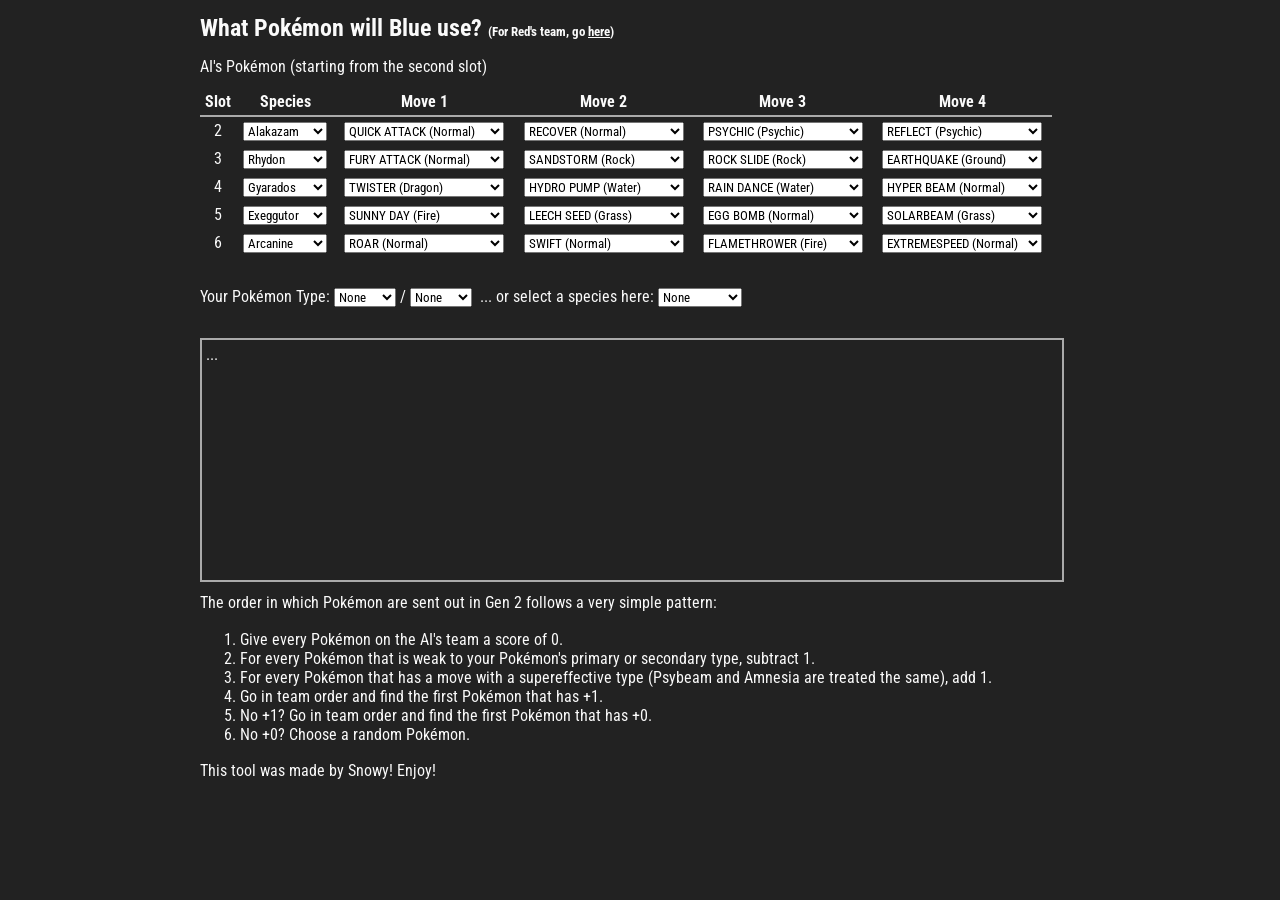
==== what-will-blue-send-out-next.html @ 7850ec68 "What will blue send out next" ====
<!DOCTYPE html>

<!--

    What Will Blue Send Out Next?
    Copyright (C) 2026 Snowy

    This program is free software: you can redistribute it and/or modify
    it under the terms of the GNU General Public License as published by
    the Free Software Foundation, under ONLY version 3 of the License.

    This program is distributed in the hope that it will be useful,
    but WITHOUT ANY WARRANTY; without even the implied warranty of
    MERCHANTABILITY or FITNESS FOR A PARTICULAR PURPOSE.  See the
    GNU General Public License for more details.

    See <https://www.gnu.org/licenses/> for licenses.

    ---

    NOTE: I do not own Pokémon or Pokémon Gold, Silver, or Crystal. Those
    are property of The Pokémon Company.
    
    Please support the official games (if/when TPC/Nintendo allow it).

-->

<html lang="en">
<head>
<meta charset="UTF-8" />
<meta name="viewport" content="width=880px" />
<link rel="preconnect" href="https://fonts.googleapis.com" />
<link rel="preconnect" href="https://fonts.gstatic.com" crossorigin />
<link href="https://fonts.googleapis.com/css2?family=Roboto+Condensed:ital,wght@0,100..900;1,100..900&display=swap" rel="stylesheet" />
<meta content="What will Blue send out next?" property="og:title" />
<meta content="Tool that tells you what order Blue will send out his Pokémon." property="og:description" />
<style>
* {
    font-family: 'Roboto Condensed', sans-serif;
}
body {
    background-color: #222222;
    color: #FAFAFA;
    margin: 10px;
}
a {
    color: #FAFAFA;
}
h1 {
    font-size: 24px;
    margin: 0;
    margin-bottom: 10px;
    line-height: 1.5;
}
p, #order {
    font-size: 16px;
    line-height: 1.4;
    margin: 0;
}
table {
    border-collapse: collapse;
    width: 852px;
    margin-top: 10px;
    margin-bottom: 10px;
}
th {
    border-bottom: #AAAAAA;
    border-width: 2px;
    border-bottom-style: solid;
    padding: 4px;
    text-align: center;
}
td {
    padding: 4px;
    text-align: center;
}
#order {
    border: 1px solid #AAAAAA;
    border-width: 2px;
    width: 852px;
    height: 232px;
    padding: 4px;
    margin-top: 10px;
    margin-bottom: 10px;
}
p.error {
    color: #FF9999
}
p.fatalerror {
    color: #FF2222
}
td p {
    margin: 0;
    line-height: 1;
}
td {
    vertical-align: center;
}

</style>
<script>

const allTypes = [
    "None",
    "Normal",
    "Fighting",
    "Flying",
    "Poison",
    "Ground",
    "Rock",
    "Bird",
    "Bug",
    "Ghost",
    "Steel",
    "???",
    "Fire",
    "Water",
    "Grass",
    "Electric",
    "Psychic",
    "Ice",
    "Dragon",
    "Dark",
]

const allMoves = [
    ["None", "None"], // apparently programmed into the game
    ["POUND", "Normal"],
    ["KARATE CHOP", "Fighting"],
    ["DOUBLESLAP", "Normal"],
    ["COMET PUNCH", "Normal"],
    ["MEGA PUNCH", "Normal"],
    ["PAY DAY", "Normal"],
    ["FIRE PUNCH", "Fire"],
    ["ICE PUNCH", "Ice"],
    ["THUNDERPUNCH", "Electric"],
    ["SCRATCH", "Normal"],
    ["VICEGRIP", "Normal"],
    ["GUILLOTINE", "Normal"],
    ["RAZOR WIND", "Normal"],
    ["SWORDS DANCE", "Normal"],
    ["CUT", "Normal"],
    ["GUST", "Flying"],
    ["WING ATTACK", "Flying"],
    ["WHIRLWIND", "Normal"],
    ["FLY", "Flying"],
    ["BIND", "Normal"],
    ["SLAM", "Normal"],
    ["VINE WHIP", "Grass"],
    ["STOMP", "Normal"],
    ["DOUBLE KICK", "Fighting"],
    ["MEGA KICK", "Normal"],
    ["JUMP KICK", "Fighting"],
    ["ROLLING KICK", "Fighting"],
    ["SAND ATTACK", "Ground"],
    ["HEADBUTT", "Normal"],
    ["HORN ATTACK", "Normal"],
    ["FURY ATTACK", "Normal"],
    ["HORN DRILL", "Normal"],
    ["TACKLE", "Normal"],
    ["BODY SLAM", "Normal"],
    ["WRAP", "Normal"],
    ["TAKE DOWN", "Normal"],
    ["THRASH", "Normal"],
    ["DOUBLE EDGE", "Normal"],
    ["TAIL WHIP", "Normal"],
    ["POISON STING", "Poison"],
    ["TWINEEDLE", "Bug"],
    ["PIN MISSILE", "Bug"],
    ["LEER", "Normal"],
    ["BITE", "Dark"],
    ["GROWL", "Normal"],
    ["ROAR", "Normal"],
    ["SING", "Normal"],
    ["SUPERSONIC", "Normal"],
    ["SONICBOOM", "Normal"],
    ["DISABLE", "Normal"],
    ["ACID", "Poison"],
    ["EMBER", "Fire"],
    ["FLAMETHROWER", "Fire"],
    ["MIST", "Ice"],
    ["WATER GUN", "Water"],
    ["HYDRO PUMP", "Water"],
    ["SURF", "Water"],
    ["ICE BEAM", "Ice"],
    ["BLIZZARD", "Ice"],
    ["PSYBEAM", "Psychic"],
    ["BUBBLEBEAM", "Water"],
    ["AURORA BEAM", "Ice"],
    ["HYPER BEAM", "Normal"],
    ["PECK", "Flying"],
    ["DRILL PECK", "Flying"],
    ["SUBMISSION", "Fighting"],
    ["LOW KICK", "Fighting"],
    ["COUNTER", "Fighting"],
    ["SEISMIC TOSS", "Fighting"],
    ["STRENGTH", "Normal"],
    ["ABSORB", "Grass"],
    ["MEGA DRAIN", "Grass"],
    ["LEECH SEED", "Grass"],
    ["GROWTH", "Normal"],
    ["RAZOR LEAF", "Grass"],
    ["SOLARBEAM", "Grass"],
    ["POISONPOWDER", "Poison"],
    ["STUN SPORE", "Grass"],
    ["SLEEP POWDER", "Grass"],
    ["PETAL DANCE", "Grass"],
    ["STRING SHOT", "Bug"],
    ["DRAGON RAGE", "Dragon"],
    ["FIRE SPIN", "Fire"],
    ["THUNDERSHOCK", "Electric"],
    ["THUNDERBOLT", "Electric"],
    ["THUNDER WAVE", "Electric"],
    ["THUNDER", "Electric"],
    ["ROCK THROW", "Rock"],
    ["EARTHQUAKE", "Ground"],
    ["FISSURE", "Ground"],
    ["DIG", "Ground"],
    ["TOXIC", "Poison"],
    ["CONFUSION", "Psychic"],
    ["PSYCHIC", "Psychic"],
    ["HYPNOSIS", "Psychic"],
    ["MEDITATE", "Psychic"],
    ["AGILITY", "Psychic"],
    ["QUICK ATTACK", "Normal"],
    ["RAGE", "Normal"],
    ["TELEPORT", "Psychic"],
    ["NIGHT SHADE", "Ghost"],
    ["MIMIC", "Normal"],
    ["SCREECH", "Normal"],
    ["DOUBLE TEAM", "Normal"],
    ["RECOVER", "Normal"],
    ["HARDEN", "Normal"],
    ["MINIMIZE", "Normal"],
    ["SMOKESCREEN", "Normal"],
    ["CONFUSE RAY", "Ghost"],
    ["WITHDRAW", "Water"],
    ["DEFENSE CURL", "Normal"],
    ["BARRIER", "Psychic"],
    ["LIGHT SCREEN", "Psychic"],
    ["HAZE", "Ice"],
    ["REFLECT", "Psychic"],
    ["FOCUS ENERGY", "Normal"],
    ["BIDE", "Normal"],
    ["METRONOME", "Normal"],
    ["MIRROR MOVE", "Flying"],
    ["SELFDESTRUCT", "Normal"],
    ["EGG BOMB", "Normal"],
    ["LICK", "Ghost"],
    ["SMOG", "Poison"],
    ["SLUDGE", "Poison"],
    ["BONE CLUB", "Ground"],
    ["FIRE BLAST", "Fire"],
    ["WATERFALL", "Water"],
    ["CLAMP", "Water"],
    ["SWIFT", "Normal"],
    ["SKULL BASH", "Normal"],
    ["SPIKE CANNON", "Normal"],
    ["CONSTRICT", "Normal"],
    ["AMNESIA", "Psychic"],
    ["KINESIS", "Psychic"],
    ["SOFTBOILED", "Normal"],
    ["HI JUMP KICK", "Fighting"],
    ["GLARE", "Normal"],
    ["DREAM EATER", "Psychic"],
    ["POISON GAS", "Poison"],
    ["BARRAGE", "Normal"],
    ["LEECH LIFE", "Bug"],
    ["LOVELY KISS", "Normal"],
    ["SKY ATTACK", "Flying"],
    ["TRANSFORM", "Normal"],
    ["BUBBLE", "Water"],
    ["DIZZY PUNCH", "Normal"],
    ["SPORE", "Grass"],
    ["FLASH", "Normal"],
    ["PSYWAVE", "Psychic"],
    ["SPLASH", "Normal"],
    ["ACID ARMOR", "Poison"],
    ["CRABHAMMER", "Water"],
    ["EXPLOSION", "Normal"],
    ["FURY SWIPES", "Normal"],
    ["BONEMERANG", "Ground"],
    ["REST", "Psychic"],
    ["ROCK SLIDE", "Rock"],
    ["HYPER FANG", "Normal"],
    ["SHARPEN", "Normal"],
    ["CONVERSION", "Normal"],
    ["TRI ATTACK", "Normal"],
    ["SUPER FANG", "Normal"],
    ["SLASH", "Normal"],
    ["SUBSTITUTE", "Normal"],
    ["STRUGGLE", "Normal"],
    ["SKETCH", "Normal"],
    ["TRIPLE KICK", "Fighting"],
    ["THIEF", "Dark"],
    ["SPIDER WEB", "Bug"],
    ["MIND READER", "Normal"],
    ["NIGHTMARE", "Ghost"],
    ["FLAME WHEEL", "Fire"],
    ["SNORE", "Normal"],
    ["CURSE", "Curse"],
    ["FLAIL", "Normal"],
    ["CONVERSION2", "Normal"],
    ["AEROBLAST", "Flying"],
    ["COTTON SPORE", "Grass"],
    ["REVERSAL", "Fighting"],
    ["SPITE", "Ghost"],
    ["POWDER SNOW", "Ice"],
    ["PROTECT", "Normal"],
    ["MACH PUNCH", "Fighting"],
    ["SCARY FACE", "Normal"],
    ["FAINT ATTACK", "Dark"],
    ["SWEET KISS", "Normal"],
    ["BELLY DRUM", "Normal"],
    ["SLUDGE BOMB", "Poison"],
    ["MUD-SLAP", "Ground"],
    ["OCTAZOOKA", "Water"],
    ["SPIKES", "Ground"],
    ["ZAP CANNON", "Electric"],
    ["FORESIGHT", "Normal"],
    ["DESTINY BOND", "Ghost"],
    ["PERISH SONG", "Normal"],
    ["ICY WIND", "Ice"],
    ["DETECT", "Fighting"],
    ["BONE RUSH", "Ground"],
    ["LOCK ON", "Normal"],
    ["OUTRAGE", "Dragon"],
    ["SANDSTORM", "Rock"],
    ["GIGA DRAIN", "Grass"],
    ["ENDURE", "Normal"],
    ["CHARM", "Normal"],
    ["ROLLOUT", "Rock"],
    ["FALSE SWIPE", "Normal"],
    ["SWAGGER", "Normal"],
    ["MILK DRINK", "Normal"],
    ["SPARK", "Electric"],
    ["FURY CUTTER", "Bug"],
    ["STEEL WING", "Steel"],
    ["MEAN LOOK", "Normal"],
    ["ATTRACT", "Normal"],
    ["SLEEP TALK", "Normal"],
    ["HEAL BELL", "Normal"],
    ["RETURN", "Normal"],
    ["PRESENT", "Normal"],
    ["FRUSTRATION", "Normal"],
    ["SAFEGUARD", "Normal"],
    ["PAIN SPLIT", "Normal"],
    ["SACRED FIRE", "Fire"],
    ["MAGNITUDE", "Ground"],
    ["DYNAMICPUNCH", "Fighting"],
    ["MEGAHORN", "Bug"],
    ["DRAGONBREATH", "Dragon"],
    ["BATON PASS", "Normal"],
    ["ENCORE", "Normal"],
    ["PURSUIT", "Dark"],
    ["RAPID SPIN", "Normal"],
    ["SWEET SCENT", "Normal"],
    ["IRON TAIL", "Steel"],
    ["METAL CLAW", "Steel"],
    ["VITAL THROW", "Fighting"],
    ["MORNING SUN", "Normal"],
    ["SYNTHESIS", "Grass"],
    ["MOONLIGHT", "Normal"],
    ["HIDDEN POWER", "Normal"],
    ["CROSS CHOP", "Fighting"],
    ["TWISTER", "Dragon"],
    ["RAIN DANCE", "Water"],
    ["SUNNY DAY", "Fire"],
    ["CRUNCH", "Dark"],
    ["MIRROR COAT", "Psychic"],
    ["PSYCH UP", "Normal"],
    ["EXTREMESPEED", "Normal"],
    ["ANCIENTPOWER", "Rock"],
    ["SHADOW BALL", "Ghost"],
    ["FUTURE SIGHT", "Psychic"],
    ["ROCK SMASH", "Fighting"],
    ["WHIRLPOOL", "Water"],
    ["BEAT UP", "Dark"],
]
const allPokemon = [
    ["None", "Ghost", "Dark"], // probably some glitch type
    ["Bulbasaur", "Grass", "Poison"],
    ["Ivysaur", "Grass", "Poison"],
    ["Venusaur", "Grass", "Poison"],
    ["Charmander", "Fire"],
    ["Charmeleon", "Fire"],
    ["Charizard", "Fire", "Flying"],
    ["Squirtle", "Water"],
    ["Wartortle", "Water"],
    ["Blastoise", "Water"],
    ["Caterpie", "Bug"],
    ["Metapod", "Bug"],
    ["Butterfree", "Bug", "Flying"],
    ["Weedle", "Bug", "Poison"],
    ["Kakuna", "Bug", "Poison"],
    ["Beedrill", "Bug", "Poison"],
    ["Pidgey", "Normal", "Flying"],
    ["Pidgeotto", "Normal", "Flying"],
    ["Pidgeot", "Normal", "Flying"],
    ["Rattata", "Normal"],
    ["Raticate", "Normal"],
    ["Spearow", "Normal", "Flying"],
    ["Fearow", "Normal", "Flying"],
    ["Ekans", "Poison"],
    ["Arbok", "Poison"],
    ["Pikachu", "Electric"],
    ["Raichu", "Electric"],
    ["Sandshrew", "Ground"],
    ["Sandslash", "Ground"],
    ["Nidoran♀", "Poison"],
    ["Nidorina", "Poison"],
    ["Nidoqueen", "Poison", "Ground"],
    ["Nidoran♂", "Poison"],
    ["Nidorino", "Poison"],
    ["Nidoking", "Poison", "Ground"],
    ["Clefairy", "Normal"],
    ["Clefable", "Normal"],
    ["Vulpix", "Fire"],
    ["Ninetales", "Fire"],
    ["Jigglypuff", "Normal"],
    ["Wigglytuff", "Normal"],
    ["Zubat", "Poison", "Flying"],
    ["Golbat", "Poison", "Flying"],
    ["Oddish", "Grass", "Poison"],
    ["Gloom", "Grass", "Poison"],
    ["Vileplume", "Grass", "Poison"],
    ["Paras", "Bug", "Grass"],
    ["Parasect", "Bug", "Grass"],
    ["Venonat", "Bug", "Poison"],
    ["Venomoth", "Bug", "Poison"],
    ["Diglett", "Ground"],
    ["Dugtrio", "Ground"],
    ["Meowth", "Normal"],
    ["Persian", "Normal"],
    ["Psyduck", "Water"],
    ["Golduck", "Water"],
    ["Mankey", "Fighting"],
    ["Primeape", "Fighting"],
    ["Growlithe", "Fire"],
    ["Arcanine", "Fire"],
    ["Poliwag", "Water"],
    ["Poliwhirl", "Water"],
    ["Poliwrath", "Water", "Fighting"],
    ["Abra", "Psychic"],
    ["Kadabra", "Psychic"],
    ["Alakazam", "Psychic"],
    ["Machop", "Fighting"],
    ["Machoke", "Fighting"],
    ["Machamp", "Fighting"],
    ["Bellsprout", "Grass", "Poison"],
    ["Weepinbell", "Grass", "Poison"],
    ["Victreebel", "Grass", "Poison"],
    ["Tentacool", "Water", "Poison"],
    ["Tentacruel", "Water", "Poison"],
    ["Geodude", "Rock", "Ground"],
    ["Graveler", "Rock", "Ground"],
    ["Golem", "Rock", "Ground"],
    ["Ponyta", "Fire"],
    ["Rapidash", "Fire"],
    ["Slowpoke", "Water", "Psychic"],
    ["Slowbro", "Water", "Psychic"],
    ["Magnemite", "Electric", "Steel"],
    ["Magneton", "Electric", "Steel"],
    ["Farfetch'd", "Normal", "Flying"],
    ["Doduo", "Normal", "Flying"],
    ["Dodrio", "Normal", "Flying"],
    ["Seel", "Water"],
    ["Dewgong", "Water", "Ice"],
    ["Grimer", "Poison"],
    ["Muk", "Poison"],
    ["Shellder", "Water"],
    ["Cloyster", "Water", "Ice"],
    ["Gastly", "Ghost", "Poison"],
    ["Haunter", "Ghost", "Poison"],
    ["Gengar", "Ghost", "Poison"],
    ["Onix", "Rock", "Ground"],
    ["Drowzee", "Psychic"],
    ["Hypno", "Psychic"],
    ["Krabby", "Water"],
    ["Kingler", "Water"],
    ["Voltorb", "Electric"],
    ["Electrode", "Electric"],
    ["Exeggcute", "Grass", "Psychic"],
    ["Exeggutor", "Grass", "Psychic"],
    ["Cubone", "Ground"],
    ["Marowak", "Ground"],
    ["Hitmonlee", "Fighting"],
    ["Hitmonchan", "Fighting"],
    ["Lickitung", "Normal"],
    ["Koffing", "Poison"],
    ["Weezing", "Poison"],
    ["Rhyhorn", "Ground", "Rock"],
    ["Rhydon", "Ground", "Rock"],
    ["Chansey", "Normal"],
    ["Tangela", "Grass"],
    ["Kangaskhan", "Normal"],
    ["Horsea", "Water"],
    ["Seadra", "Water"],
    ["Goldeen", "Water"],
    ["Seaking", "Water"],
    ["Staryu", "Water"],
    ["Starmie", "Water", "Psychic"],
    ["Mr. Mime", "Psychic"],
    ["Scyther", "Bug", "Flying"],
    ["Jynx", "Ice", "Psychic"],
    ["Electabuzz", "Electric"],
    ["Magmar", "Fire"],
    ["Pinsir", "Bug"],
    ["Tauros", "Normal"],
    ["Magikarp", "Water"],
    ["Gyarados", "Water", "Flying"],
    ["Lapras", "Water", "Ice"],
    ["Ditto", "Normal"],
    ["Eevee", "Normal"],
    ["Vaporeon", "Water"],
    ["Jolteon", "Electric"],
    ["Flareon", "Fire"],
    ["Porygon", "Normal"],
    ["Omanyte", "Rock", "Water"],
    ["Omastar", "Rock", "Water"],
    ["Kabuto", "Rock", "Water"],
    ["Kabutops", "Rock", "Water"],
    ["Aerodactyl", "Rock", "Flying"],
    ["Snorlax", "Normal"],
    ["Articuno", "Ice", "Flying"],
    ["Zapdos", "Electric", "Flying"],
    ["Moltres", "Fire", "Flying"],
    ["Dratini", "Dragon"],
    ["Dragonair", "Dragon"],
    ["Dragonite", "Dragon", "Flying"],
    ["Mewtwo", "Psychic"],
    ["Mew", "Psychic"],
    ["Chikorita", "Grass"],
    ["Bayleef", "Grass"],
    ["Meganium", "Grass"],
    ["Cyndaquil", "Fire"],
    ["Quilava", "Fire"],
    ["Typhlosion", "Fire"],
    ["Totodile", "Water"],
    ["Croconaw", "Water"],
    ["Feraligatr", "Water"],
    ["Sentret", "Normal"],
    ["Furret", "Normal"],
    ["Hoothoot", "Normal", "Flying"],
    ["Noctowl", "Normal", "Flying"],
    ["Ledyba", "Bug", "Flying"],
    ["Ledian", "Bug", "Flying"],
    ["Spinarak", "Bug", "Poison"],
    ["Ariados", "Bug", "Poison"],
    ["Crobat", "Poison", "Flying"],
    ["Chinchou", "Water", "Electric"],
    ["Lanturn", "Water", "Electric"],
    ["Pichu", "Electric"],
    ["Cleffa", "Normal"],
    ["Igglybuff", "Normal"],
    ["Togepi", "Normal"],
    ["Togetic", "Normal", "Flying"],
    ["Natu", "Psychic", "Flying"],
    ["Xatu", "Psychic", "Flying"],
    ["Mareep", "Electric"],
    ["Flaaffy", "Electric"],
    ["Ampharos", "Electric"],
    ["Bellossom", "Grass"],
    ["Marill", "Water"],
    ["Azumarill", "Water"],
    ["Sudowoodo", "Rock"],
    ["Politoed", "Water"],
    ["Hoppip", "Grass", "Flying"],
    ["Skiploom", "Grass", "Flying"],
    ["Jumpluff", "Grass", "Flying"],
    ["Aipom", "Normal"],
    ["Sunkern", "Grass"],
    ["Sunflora", "Grass"],
    ["Yanma", "Bug", "Flying"],
    ["Wooper", "Water", "Ground"],
    ["Quagsire", "Water", "Ground"],
    ["Espeon", "Psychic"],
    ["Umbreon", "Dark"],
    ["Murkrow", "Dark", "Flying"],
    ["Slowking", "Water", "Psychic"],
    ["Misdreavus", "Ghost"],
    ["Unown", "Psychic"],
    ["Wobbuffet", "Psychic"],
    ["Girafarig", "Normal", "Psychic"],
    ["Pineco", "Bug"],
    ["Forretress", "Bug", "Steel"],
    ["Dunsparce", "Normal"],
    ["Gligar", "Ground", "Flying"],
    ["Steelix", "Steel", "Ground"],
    ["Snubbull", "Normal"],
    ["Granbull", "Normal"],
    ["Qwilfish", "Water", "Poison"],
    ["Scizor", "Bug", "Steel"],
    ["Shuckle", "Bug", "Rock"],
    ["Heracross", "Bug", "Fighting"],
    ["Sneasel", "Dark", "Ice"],
    ["Teddiursa", "Normal"],
    ["Ursaring", "Normal"],
    ["Slugma", "Fire"],
    ["Magcargo", "Fire", "Rock"],
    ["Swinub", "Ice", "Ground"],
    ["Piloswine", "Ice", "Ground"],
    ["Corsola", "Water", "Rock"],
    ["Remoraid", "Water"],
    ["Octillery", "Water"],
    ["Delibird", "Ice", "Flying"],
    ["Mantine", "Water", "Flying"],
    ["Skarmory", "Steel", "Flying"],
    ["Houndour", "Dark", "Fire"],
    ["Houndoom", "Dark", "Fire"],
    ["Kingdra", "Water", "Dragon"],
    ["Phanpy", "Ground"],
    ["Donphan", "Ground"],
    ["Porygon2", "Normal"],
    ["Stantler", "Normal"],
    ["Smeargle", "Normal"],
    ["Tyrogue", "Fighting"],
    ["Hitmontop", "Fighting"],
    ["Smoochum", "Ice", "Psychic"],
    ["Elekid", "Electric"],
    ["Magby", "Fire"],
    ["Miltank", "Normal"],
    ["Blissey", "Normal"],
    ["Raikou", "Electric"],
    ["Entei", "Fire"],
    ["Suicune", "Water"],
    ["Larvitar", "Rock", "Ground"],
    ["Pupitar", "Rock", "Ground"],
    ["Tyranitar", "Rock", "Dark"],
    ["Lugia", "Psychic", "Flying"],
    ["Ho-Oh", "Fire", "Flying"],
    ["Celebi", "Psychic", "Grass"],
]
const allResistedTypeMatchups = [
    ["Normal", "Rock"],
    ["Normal", "Steel"],
    ["Fire", "Fire"],
    ["Fire", "Water"],
    ["Fire", "Rock"],
    ["Fire", "Dragon"],
    ["Water", "Water"],
    ["Water", "Grass"],
    ["Water", "Dragon"],
    ["Electric", "Electric"],
    ["Electric", "Grass"],
    ["Electric", "Ground"],
    ["Electric", "Dragon"],
    ["Grass", "Fire"],
    ["Grass", "Grass"],
    ["Grass", "Poison"],
    ["Grass", "Flying"],
    ["Grass", "Bug"],
    ["Grass", "Dragon"],
    ["Grass", "Steel"],
    ["Ice", "Water"],
    ["Ice", "Ice"],
    ["Ice", "Steel"],
    ["Fighting", "Poison"],
    ["Fighting", "Flying"],
    ["Fighting", "Psychic"],
    ["Fighting", "Bug"],
    ["Poison", "Poison"],
    ["Poison", "Ground"],
    ["Poison", "Rock"],
    ["Poison", "Ghost"],
    ["Poison", "Steel"],
    ["Ground", "Grass"],
    ["Ground", "Flying"],
    ["Ground", "Bug"],
    ["Flying", "Electric"],
    ["Flying", "Rock"],
    ["Flying", "Steel"],
    ["Psychic", "Psychic"],
    ["Psychic", "Dark"],
    ["Psychic", "Steel"],
    ["Bug", "Fire"],
    ["Bug", "Fighting"],
    ["Bug", "Flying"],
    ["Bug", "Ghost"],
    ["Bug", "Steel"],
    ["Rock", "Fighting"],
    ["Rock", "Ground"],
    ["Rock", "Steel"],
    ["Ghost", "Normal"],
    ["Ghost", "Dark"],
    ["Ghost", "Steel"],
    ["Dragon", "Steel"],
    ["Dark", "Fighting"],
    ["Dark", "Dark"],
    ["Dark", "Steel"],
    ["Steel", "Fire"],
    ["Steel", "Water"],
    ["Steel", "Electric"],
    ["Steel", "Steel"],
    ["Bug", "Poison"],
    ["Ice", "Fire"],
]
const allSuperEffectiveTypeMatchups = [
    ["Fire", "Grass"],
    ["Fire", "Ice"],
    ["Fire", "Bug"],
    ["Fire", "Steel"],
    ["Water", "Fire"],
    ["Water", "Ground"],
    ["Water", "Rock"],
    ["Electric", "Water"],
    ["Electric", "Flying"],
    ["Grass", "Water"],
    ["Grass", "Ground"],
    ["Grass", "Rock"],
    ["Ice", "Grass"],
    ["Ice", "Ground"],
    ["Ice", "Flying"],
    ["Ice", "Dragon"],
    ["Fighting", "Normal"],
    ["Fighting", "Ice"],
    ["Fighting", "Rock"],
    ["Fighting", "Dark"],
    ["Fighting", "Steel"],
    ["Poison", "Grass"],
    ["Ground", "Fire"],
    ["Ground", "Electric"],
    ["Ground", "Poison"],
    ["Ground", "Rock"],
    ["Ground", "Steel"],
    ["Flying", "Grass"],
    ["Flying", "Fighting"],
    ["Flying", "Bug"],
    ["Psychic", "Fighting"],
    ["Psychic", "Poison"],
    ["Bug", "Grass"],
    ["Bug", "Psychic"],
    ["Bug", "Dark"],
    ["Rock", "Fire"],
    ["Rock", "Ice"],
    ["Rock", "Flying"],
    ["Rock", "Bug"],
    ["Ghost", "Ghost"],
    ["Dragon", "Dragon"],
    ["Dark", "Psychic"],
    ["Dark", "Ghost"],
    ["Steel", "Ice"],
    ["Steel", "Rock"],
    ["Ghost", "Psychic"],
]
function setup() {
    let pokemon = ""
    for(const index in allPokemon) {
        pokemon += `<option value=${index}>${allPokemon[index][0]}</option>`
    }
    let moves = ""
    for(const index in allMoves) {
        moves += `<option value=${index}>${allMoves[index][0]} (${allMoves[index][1]})</option>`
    }
    let types = ""
    for(const type of allTypes) {
        types += `<option value=${type}>${type}</option>`
    }
    for(const sthing of document.querySelectorAll('[id^="species-"]')) {
        sthing.innerHTML = pokemon
    }
    for(const sthing of document.querySelectorAll('[id^="move-"]')) {
        sthing.innerHTML = moves
    }
    for(const sthing of document.querySelectorAll('[id^="type-"]')) {
        sthing.innerHTML = types
    }

    function lookupPokemon(what) {
        return allPokemon.findIndex(item => item[0] === what)
    }
    function lookupMove(what) {
        return allMoves.findIndex(item => item[0] === what)
    }

    // TODO: make a table that stores all of this; maybe of all boss trainers?
    document.getElementById(`species-opponent-2`).value = lookupPokemon("Alakazam")
    document.getElementById(`species-opponent-3`).value = lookupPokemon("Rhydon")
    document.getElementById(`species-opponent-4`).value = lookupPokemon("Gyarados")
    document.getElementById(`species-opponent-5`).value = lookupPokemon("Exeggutor")
    document.getElementById(`species-opponent-6`).value = lookupPokemon("Arcanine")
    document.getElementById(`move-opponent-2-1`).value = lookupMove("QUICK ATTACK")
    document.getElementById(`move-opponent-2-2`).value = lookupMove("RECOVER")
    document.getElementById(`move-opponent-2-3`).value = lookupMove("PSYCHIC")
    document.getElementById(`move-opponent-2-4`).value = lookupMove("REFLECT")
    document.getElementById(`move-opponent-3-1`).value = lookupMove("FURY ATTACK")
    document.getElementById(`move-opponent-3-2`).value = lookupMove("SANDSTORM")
    document.getElementById(`move-opponent-3-3`).value = lookupMove("ROCK SLIDE")
    document.getElementById(`move-opponent-3-4`).value = lookupMove("EARTHQUAKE")
    document.getElementById(`move-opponent-4-1`).value = lookupMove("TWISTER")
    document.getElementById(`move-opponent-4-2`).value = lookupMove("HYDRO PUMP")
    document.getElementById(`move-opponent-4-3`).value = lookupMove("RAIN DANCE")
    document.getElementById(`move-opponent-4-4`).value = lookupMove("HYPER BEAM")
    document.getElementById(`move-opponent-5-1`).value = lookupMove("SUNNY DAY")
    document.getElementById(`move-opponent-5-2`).value = lookupMove("LEECH SEED")
    document.getElementById(`move-opponent-5-3`).value = lookupMove("EGG BOMB")
    document.getElementById(`move-opponent-5-4`).value = lookupMove("SOLARBEAM")
    document.getElementById(`move-opponent-6-1`).value = lookupMove("ROAR")
    document.getElementById(`move-opponent-6-2`).value = lookupMove("SWIFT")
    document.getElementById(`move-opponent-6-3`).value = lookupMove("FLAMETHROWER")
    document.getElementById(`move-opponent-6-4`).value = lookupMove("EXTREMESPEED")
}
function isSuperEffective(moveType, pokemonType1, pokemonType2 = undefined) {
    if(moveType == null || pokemonType1 == null) {
        return false
    }
    if(hasMatchup(allResistedTypeMatchups, moveType, pokemonType1) || hasMatchup(allResistedTypeMatchups, moveType, pokemonType2)) {
        return false
    }
    return hasMatchup(allSuperEffectiveTypeMatchups, moveType, pokemonType1) || hasMatchup(allSuperEffectiveTypeMatchups, moveType, pokemonType2)
}
function hasMatchup(matchups, moveType, targetType) {
    for(const c of matchups) {
        if(c[0] === moveType && c[1] === targetType) {
            return true
        }
    }
    return false
}
const NUMBER_OF_POKEMON = 5
function doUpdate() {
    const errors = checkErrors()
    if(errors != null) {
        document.getElementById("order").innerHTML = `<p class="error">${errors}</p>`
        return
    }
    try {
        document.getElementById("order").innerHTML = ""

        // Let's count the Pokemon!
        const scores = [-2, -2, -2, -2, -2]
        const supereffectiveMoves = [null, null, null, null, null]
        const playerTypePrimary = document.getElementById("type-player-1").value
        const playerTypeSecondary = document.getElementById("type-player-2").value
        
        let totalPokemonCount = 0
        let randomPokemonCount = 0
        for(let i = 0; i < NUMBER_OF_POKEMON; i++) {
            const species = document.getElementById(`species-opponent-${i+2}`).value
            if(species === "0") {
                break
            }

            totalPokemonCount += 1
            scores[i] = 0
            
            // Offensive check! Is the player weak?
            const move1 = allMoves[parseInt(document.getElementById(`move-opponent-${i+2}-1`).value)]
            const move2 = allMoves[parseInt(document.getElementById(`move-opponent-${i+2}-2`).value)]
            const move3 = allMoves[parseInt(document.getElementById(`move-opponent-${i+2}-3`).value)]
            const move4 = allMoves[parseInt(document.getElementById(`move-opponent-${i+2}-4`).value)]
            const move1Type = move1[1]
            const move2Type = move2[1]
            const move3Type = move3[1]
            const move4Type = move4[1]

            let superEffectiveMove = null

            if(isSuperEffective(move1Type, playerTypePrimary, playerTypeSecondary)) {
                superEffectiveMove ||= move1
            }
            else if(isSuperEffective(move2Type, playerTypePrimary, playerTypeSecondary)) {
                superEffectiveMove ||= move2
            }
            else if(isSuperEffective(move3Type, playerTypePrimary, playerTypeSecondary)) {
                superEffectiveMove ||= move3
            }
            else if(isSuperEffective(move4Type, playerTypePrimary, playerTypeSecondary)) {
                superEffectiveMove ||= move4
            }

            if(superEffectiveMove) {
                supereffectiveMoves[i] = superEffectiveMove
                scores[i]++
            }

            // Defensive check! Is the player strong?
            const aiTypePrimary = allPokemon[parseInt(species)][1]
            const aiTypeSecondary = allPokemon[parseInt(species)][2]
            if(isSuperEffective(playerTypePrimary, aiTypePrimary, aiTypeSecondary) || isSuperEffective(playerTypeSecondary, aiTypePrimary, aiTypeSecondary)) {
                console.log("Whoa, what?")
                scores[i]--
            }
            if(scores[i] === -1) {
                randomPokemonCount += 1
            }
        }
        console.log(scores)

        const fixedOrder = []
        const randomOrder = []

        function pushOrder(to, of) {
            for(let i = 0; i < totalPokemonCount; i++) {
                if(scores[i] === of) {
                    to.push(i)
                }
            }
        }

        pushOrder(fixedOrder, 1)
        pushOrder(fixedOrder, 0)

        // effectively, it is not random order if there is only one -1
        pushOrder(randomPokemonCount === 1 ? fixedOrder : randomOrder, -1)

        // Is it in order?
        let inOrder = false
        if(randomOrder.length === 0) {
            inOrder = true
            for(let i = 0; i < totalPokemonCount; i++) {
                if(fixedOrder[i] !== i) {
                    inOrder = false
                    break;
                }
            }
        }

        if(inOrder) {
            document.getElementById("order").innerHTML += "<p>The AI will send out all Pokémon in <i>party</i> order:</p>"
        }
        else if(fixedOrder.length === 0) {
            document.getElementById("order").innerHTML = "<p>The AI will send out all Pokémon in <i>random</i> order:</p>"
        }
        else if(randomOrder.length < 2) {
            document.getElementById("order").innerHTML += "<p>The AI will send out these Pokémon in <i>this</i> order:</p>"
        }
        else {
            document.getElementById("order").innerHTML += "<p>The AI will <i>first</i> send out these Pokémon in <i>this</i> order:</p>"
        }

        function formatOrderText(arr) {
            let inOrderText = ""
            for(const c in arr) {
                const i = arr[c]
                const speciesIndex = parseInt(document.getElementById(`species-opponent-${i+2}`).value)
                const speciesName = allPokemon[speciesIndex][0]
                const supereffectiveMoveText = supereffectiveMoves[i] ? `; supereffective move: ${supereffectiveMoves[i][0]}` : ""
                const formattedName = `${speciesName} (slot #${i}; priority ${scores[arr[c]]}${supereffectiveMoveText})`
                inOrderText += `<li>${formattedName}</li>`
            }
            return inOrderText
        }

        document.getElementById("order").innerHTML += `<ol>${formatOrderText(fixedOrder)}</ol>`
        if(randomOrder.length > 0) {
            if(fixedOrder.length !== 0) {
                document.getElementById("order").innerHTML += "<p>After that, these Pokémon will be randomly sent out:</p>"
            }
            document.getElementById("order").innerHTML += `<ul>${formatOrderText(randomOrder)}</ul>`
        }
    }
    catch(e) {
        document.getElementById("order").innerHTML = "<p class='fatalerror'>Got an error! Check the console and report this (with a screenshot of your input) :(</p>"
        throw e
    }
}
function checkErrors() {
    let totalPokemon = 0
    for(let i = 0; i < NUMBER_OF_POKEMON; i++) {
        const species = document.getElementById(`species-opponent-${i+2}`).value
        if(species === "0") {
            if(totalPokemon === 0) {
                return `AI Pokémon #${i+2} cannot be empty.`
            }
            continue
        }
        if(totalPokemon !== i) {
            return `AI Pokémon #${i+2} is set, but another Pokémon before this one is not set.`
        }
        let hasMoves = false
        for(const c of document.querySelectorAll(`[id^="move-opponent-${i+2}"]`)) {
            if(c.value !== "0") {
                hasMoves = true
                break
            }
        }
        if(!hasMoves) {
            return `AI Pokémon #${i+2} has no moves.`
        }
        totalPokemon += 1
    }
    if(document.getElementById("type-player-1").value === "None") {
        return "No primary typing for the player set."
    }
}
function doUpdateTyping() {
    const playerSpecies = document.getElementById("species-player").value
    const playerTypePrimary = allPokemon[parseInt(playerSpecies)][1]
    const playerTypeSecondary = allPokemon[parseInt(playerSpecies)][2] ?? "None"
    document.getElementById("type-player-1").value = playerTypePrimary
    document.getElementById("type-player-2").value = playerTypeSecondary
    return doUpdate()
}
function doUpdateSpecies() {
    document.getElementById("species-player").value = "0"
    return doUpdate()
}
</script>
</head>
<body>
<div style="margin: auto; max-width: 880px">
<noscript>NOTE: You need JavaScript to use this page! (NOTE: All JS on this page is free, and no external JS is embedded in this page)</noscript>
<h1>What Pokémon will Blue use? <span style="font-size: small;">(For Red's team, go <a href="./what-will-red-send-out-next.html">here</a>)</span></h1>
<p>AI's Pokémon (starting from the second slot)</p>
<table>
    <tr><th>Slot</th><th>Species</th><th>Move 1</th><th>Move 2</th><th>Move 3</th><th>Move 4</th></tr>
    <tr>
        <td><p>2</p></td>
        <td><select onchange="doUpdate()" name="species-opponent-2" id="species-opponent-2"></select></td>
        <td><select onchange="doUpdate()" name="move-opponent-2-1" id="move-opponent-2-1"></select></td>
        <td><select onchange="doUpdate()" name="move-opponent-2-2" id="move-opponent-2-2"></select></td>
        <td><select onchange="doUpdate()" name="move-opponent-2-3" id="move-opponent-2-3"></select></td>
        <td><select onchange="doUpdate()" name="move-opponent-2-4" id="move-opponent-2-4"></select></td>
    </tr>
    <tr>
        <td><p>3</p></td>
        <td><select onchange="doUpdate()" name="species-opponent-3" id="species-opponent-3"></select></td>
        <td><select onchange="doUpdate()" name="move-opponent-3-1" id="move-opponent-3-1"></select></td>
        <td><select onchange="doUpdate()" name="move-opponent-3-2" id="move-opponent-3-2"></select></td>
        <td><select onchange="doUpdate()" name="move-opponent-3-3" id="move-opponent-3-3"></select></td>
        <td><select onchange="doUpdate()" name="move-opponent-3-4" id="move-opponent-3-4"></select></td>
    </tr>
    <tr>
        <td><p>4</p></td>
        <td><select onchange="doUpdate()" name="species-opponent-4" id="species-opponent-4"></select></td>
        <td><select onchange="doUpdate()" name="move-opponent-4-1" id="move-opponent-4-1"></select></td>
        <td><select onchange="doUpdate()" name="move-opponent-4-2" id="move-opponent-4-2"></select></td>
        <td><select onchange="doUpdate()" name="move-opponent-4-3" id="move-opponent-4-3"></select></td>
        <td><select onchange="doUpdate()" name="move-opponent-4-4" id="move-opponent-4-4"></select></td>
    </tr>
    <tr>
        <td><p>5</p></td>
        <td><select onchange="doUpdate()" name="species-opponent-5" id="species-opponent-5"></select></td>
        <td><select onchange="doUpdate()" name="move-opponent-5-1" id="move-opponent-5-1"></select></td>
        <td><select onchange="doUpdate()" name="move-opponent-5-2" id="move-opponent-5-2"></select></td>
        <td><select onchange="doUpdate()" name="move-opponent-5-3" id="move-opponent-5-3"></select></td>
        <td><select onchange="doUpdate()" name="move-opponent-5-4" id="move-opponent-5-4"></select></td>
    </tr>
    <tr>
        <td><p>6</p></td>
        <td><select onchange="doUpdate()" name="species-opponent-6" id="species-opponent-6"></select></td>
        <td><select onchange="doUpdate()" name="move-opponent-6-1" id="move-opponent-6-1"></select></td>
        <td><select onchange="doUpdate()" name="move-opponent-6-2" id="move-opponent-6-2"></select></td>
        <td><select onchange="doUpdate()" name="move-opponent-6-3" id="move-opponent-6-3"></select></td>
        <td><select onchange="doUpdate()" name="move-opponent-6-4" id="move-opponent-6-4"></select></td>
    </tr>
</table>
<br />
<p>Your Pokémon Type: <select onchange="doUpdateSpecies()" name="type-player-1" id="type-player-1"></select> / <select onchange="doUpdateSpecies()" name="type-player-2" id="type-player-2"></select>&nbsp;&nbsp;<label for="species-player">... or select a species here:</label> <select onchange="doUpdateTyping()" name="species-player" id="species-player"></select></p>
<br />
<div id="order">
    <p>...</p>
</div>
<p>The order in which Pokémon are sent out in Gen 2 follows a very simple pattern:</p>
<ol>
    <li>Give every Pokémon on the AI's team a score of 0.</li>
    <li>For every Pokémon that is weak to your Pokémon's primary or secondary type, subtract 1.</li>
    <li>For every Pokémon that has a move with a supereffective type (Psybeam and Amnesia are treated the same), add 1.</li>
    <li>Go in team order and find the first Pokémon that has +1.</li>
    <li>No +1? Go in team order and find the first Pokémon that has +0.</li>
    <li>No +0? Choose a random Pokémon.</li>
</ol>
<script>setup()</script>
<footer><p>This tool was made by Snowy! Enjoy!</p></footer>
</body>
</div>
</html>
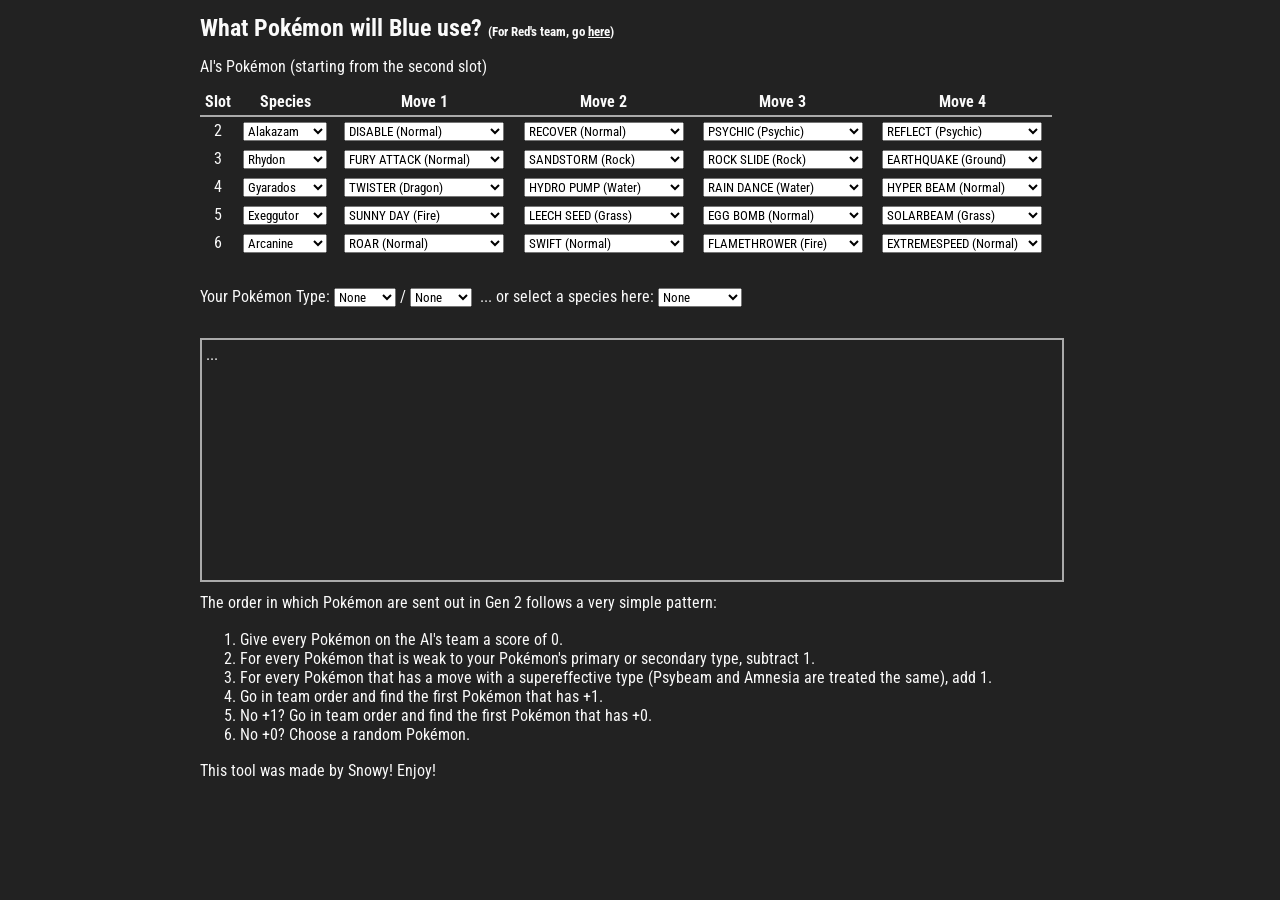
==== commit 8c86cc1d: "Fix move" ====
--- a/what-will-blue-send-out-next.html
+++ b/what-will-blue-send-out-next.html
@@ -779,7 +779,7 @@
     document.getElementById(`species-opponent-4`).value = lookupPokemon("Gyarados")
     document.getElementById(`species-opponent-5`).value = lookupPokemon("Exeggutor")
     document.getElementById(`species-opponent-6`).value = lookupPokemon("Arcanine")
-    document.getElementById(`move-opponent-2-1`).value = lookupMove("QUICK ATTACK")
+    document.getElementById(`move-opponent-2-1`).value = lookupMove("DISABLE")
     document.getElementById(`move-opponent-2-2`).value = lookupMove("RECOVER")
     document.getElementById(`move-opponent-2-3`).value = lookupMove("PSYCHIC")
     document.getElementById(`move-opponent-2-4`).value = lookupMove("REFLECT")
@@ -936,7 +936,7 @@
                 const speciesIndex = parseInt(document.getElementById(`species-opponent-${i+2}`).value)
                 const speciesName = allPokemon[speciesIndex][0]
                 const supereffectiveMoveText = supereffectiveMoves[i] ? `; supereffective move: ${supereffectiveMoves[i][0]}` : ""
-                const formattedName = `${speciesName} (slot #${i}; priority ${scores[arr[c]]}${supereffectiveMoveText})`
+                const formattedName = `${speciesName} (slot #${i+2}; priority ${scores[arr[c]]}${supereffectiveMoveText})`
                 inOrderText += `<li>${formattedName}</li>`
             }
             return inOrderText
